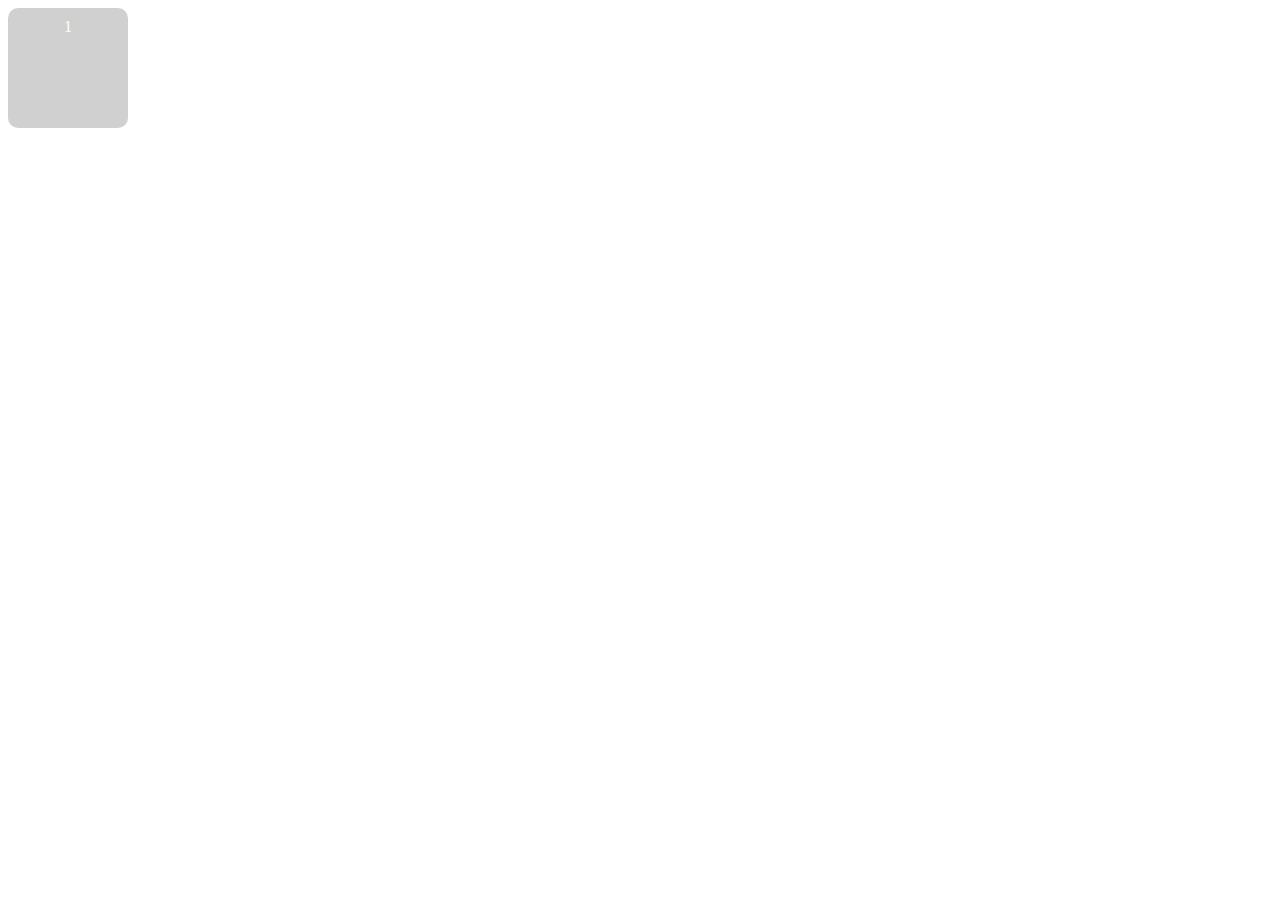
==== first_lesson/index.html @ 21c01116 "first-lesson first view" ====
<!DOCTYPE html>
<html lang="en">
<head>
    <meta charset="UTF-8">
    <title>First Lesson</title>
</head>
<!--Два варианта интеграции скрипта-->
<!--Файл-->
<!--<script src="index.js"></script>-->
<script src="index.js" defer></script>
<!--Прописать в коде-->
<!--<script>-->
<!--    alert("hello world")-->
<!--</script>-->
<body>
    <div style="width: 100px; height: 100px; background-color: rgba(100, 100, 100, 0.3); border-radius: 10px; padding: 10px; align-items: center; text-align: center" onClick="alertOnClick()" id="btn">
        <span id="counter" style="color: white">1</span>
    </div>
    <div id="inner-body"></div>
</body>
</html>
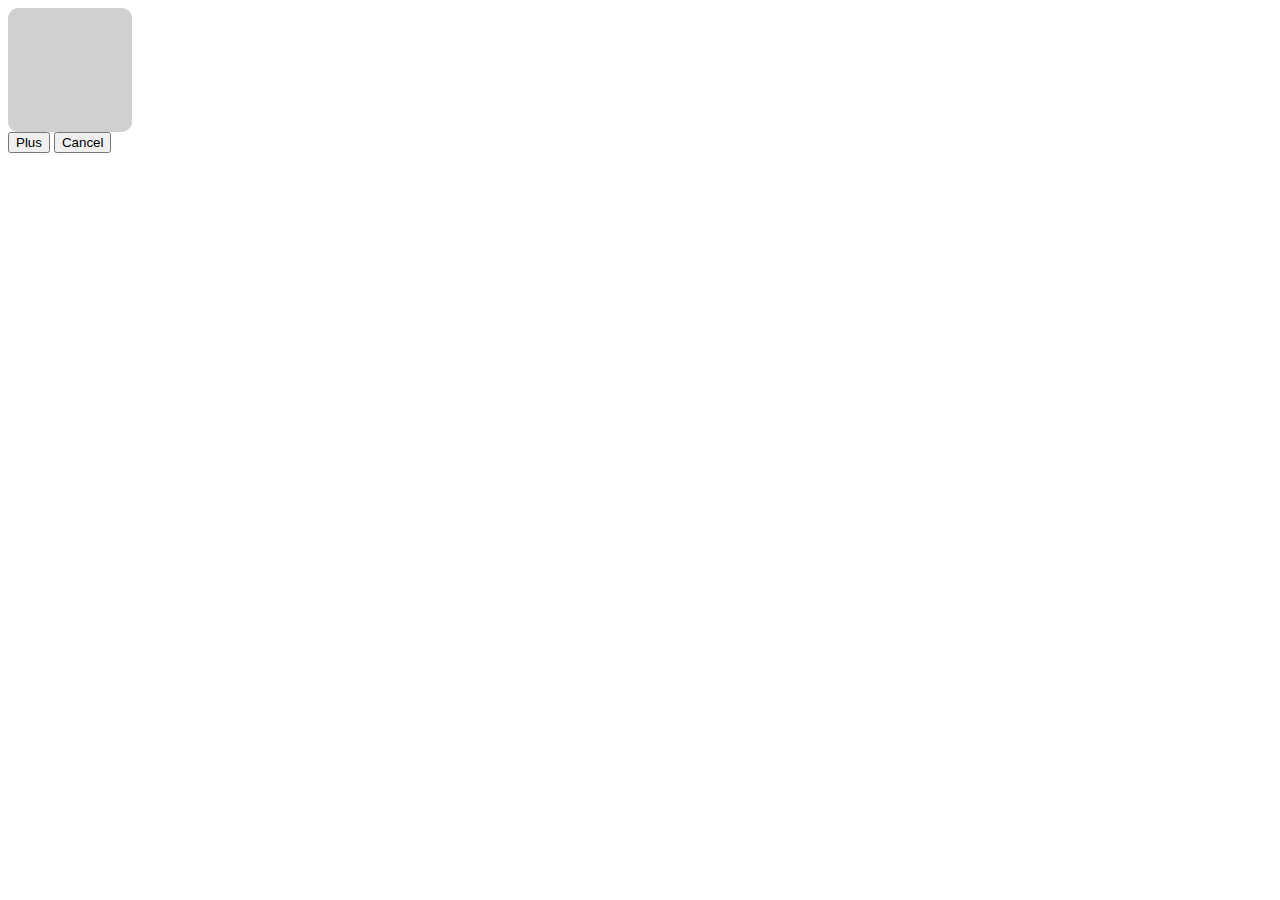
==== commit 5ef38090: "example" ====
--- a/first_lesson/index.html
+++ b/first_lesson/index.html
@@ -3,6 +3,7 @@
 <head>
     <meta charset="UTF-8">
     <title>First Lesson</title>
+    <link rel="stylesheet" href="index.css">
 </head>
 <!--Два варианта интеграции скрипта-->
 <!--Файл-->
@@ -13,9 +14,11 @@
 <!--    alert("hello world")-->
 <!--</script>-->
 <body>
-    <div style="width: 100px; height: 100px; background-color: rgba(100, 100, 100, 0.3); border-radius: 10px; padding: 10px; align-items: center; text-align: center" onClick="alertOnClick()" id="btn">
-        <span id="counter" style="color: white">1</span>
+    <div class="counter-body" onClick="alertOnClick()" id="btn">
+        <span id="counter" class="counter"></span>
     </div>
     <div id="inner-body"></div>
+    <button class="btn primary" onClick="onPlus()">Plus</button>
+    <button class="btn" onClick="onCancel()">Cancel</button>
 </body>
 </html>--- a/first_lesson/index.css
+++ b/first_lesson/index.css
@@ -0,0 +1,13 @@
+.counter-body {
+    width: 100px;
+    height: 100px;
+    background-color: rgba(100, 100, 100, 0.3);
+    border-radius: 10px;
+    padding: 12px;
+    align-items: center;
+    text-align: center
+}
+
+.counter {
+    color: white;
+}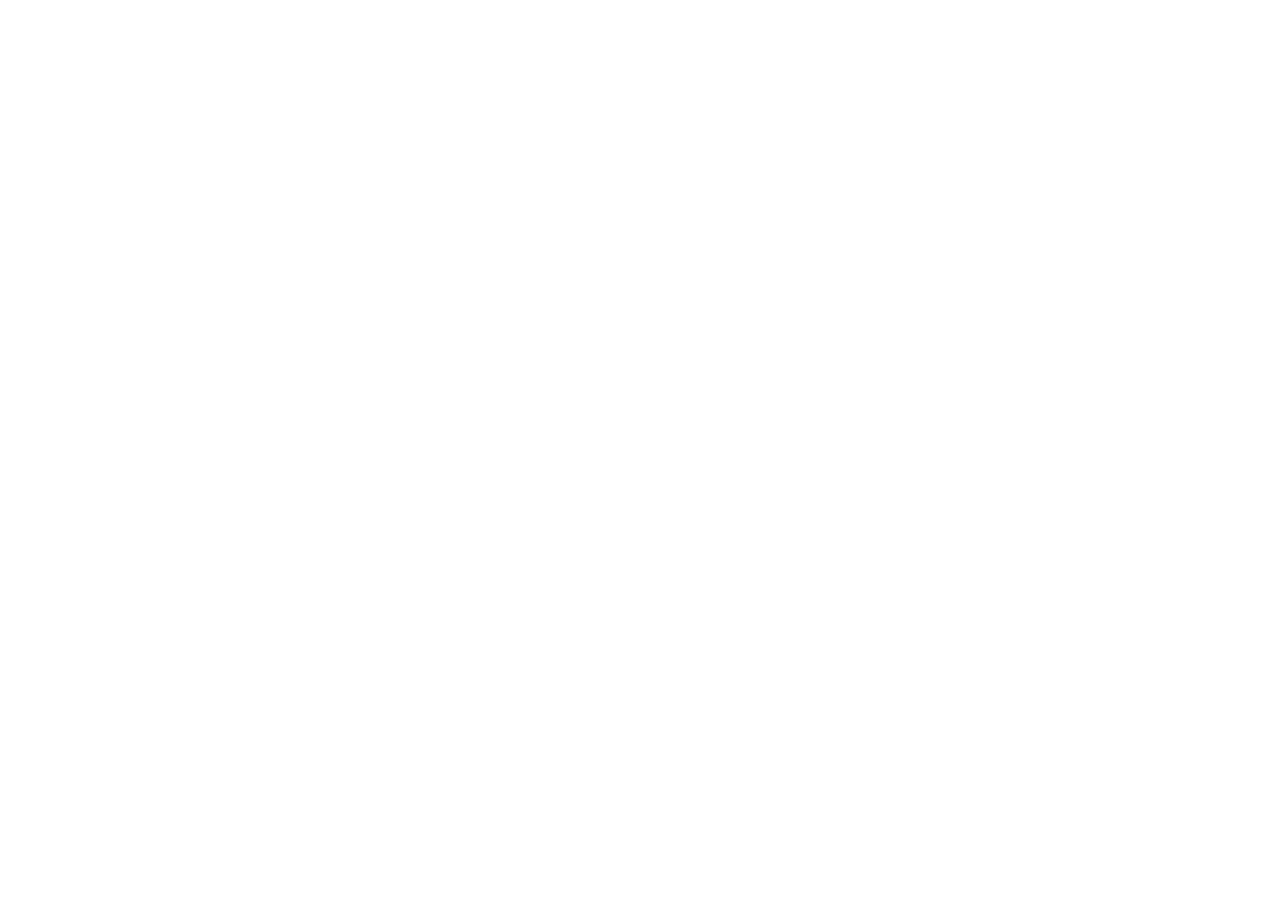
==== commit 8b2837f5: "first lesson: fix styles" ====
--- a/first_lesson/index.html
+++ b/first_lesson/index.html
@@ -14,11 +14,6 @@
 <!--    alert("hello world")-->
 <!--</script>-->
 <body>
-    <div class="counter-body" onClick="alertOnClick()" id="btn">
-        <span id="counter" class="counter"></span>
-    </div>
-    <div id="inner-body"></div>
-    <button class="btn primary" onClick="onPlus()">Plus</button>
-    <button class="btn" onClick="onCancel()">Cancel</button>
+
 </body>
 </html>--- a/first_lesson/index.css
+++ b/first_lesson/index.css
@@ -1,9 +1,8 @@
 .counter-body {
-    width: 100px;
-    height: 100px;
     background-color: rgba(100, 100, 100, 0.3);
     border-radius: 10px;
     padding: 12px;
+    width: 50px;
     align-items: center;
     text-align: center
 }
